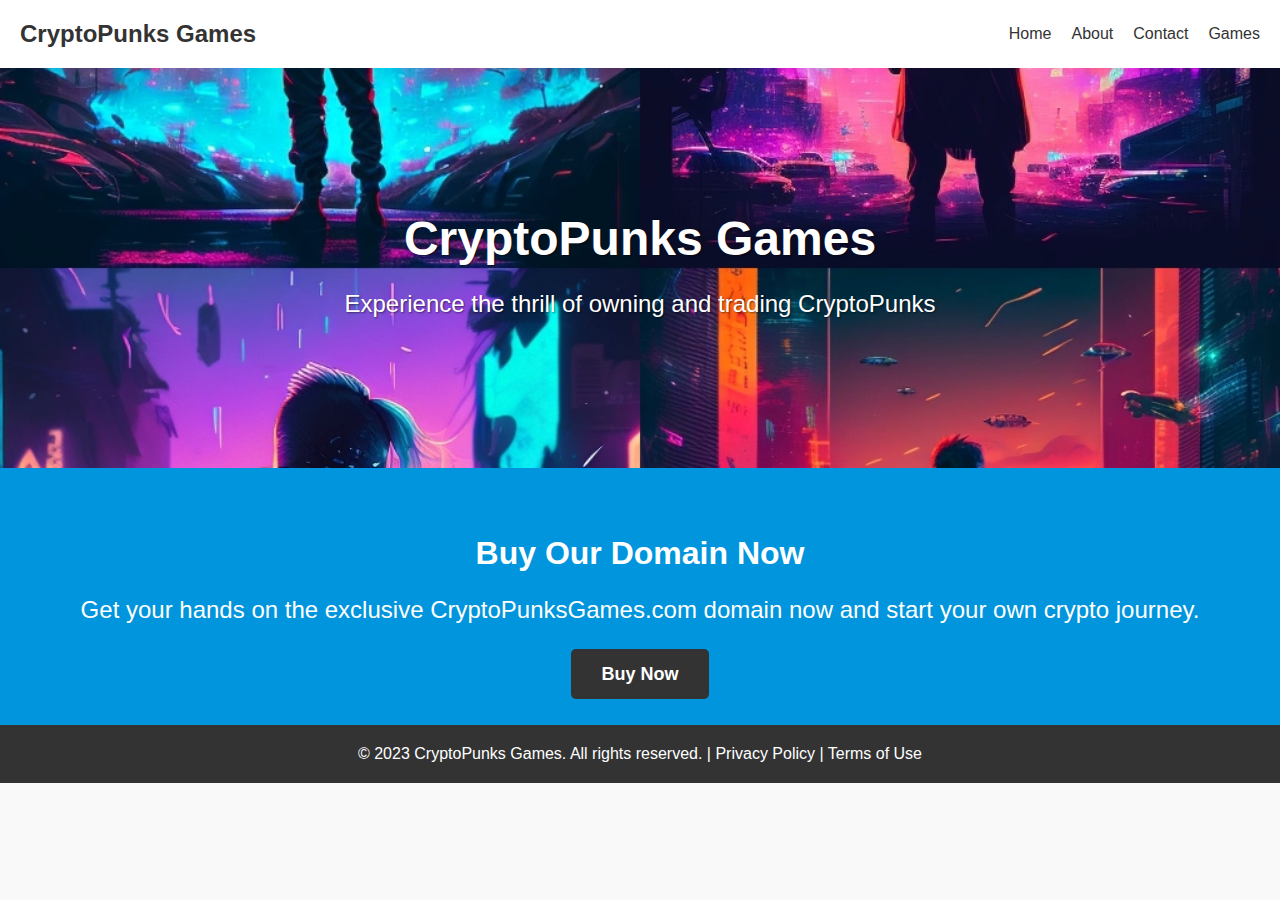
==== index.html @ bf15260c "Update index.html" ====
<!DOCTYPE html>
<html>
<head>
	<title>CryptoPunks Games - Buy Our Domain Now</title>
	<style>
		body {
			margin: 0;
			padding: 0;
			font-family: Arial, sans-serif;
			background-color: #F9F9F9;
		}

		.header {
			display: flex;
			align-items: center;
			justify-content: space-between;
			padding: 20px;
			background-color: #FFF;
			box-shadow: 0px 0px 10px rgba(0, 0, 0, 0.2);
		}

		.logo {
			font-size: 24px;
			font-weight: bold;
			color: #333;
		}

		.navigation {
			display: flex;
			align-items: center;
		}

		.navigation a {
			margin-left: 20px;
			font-size: 16px;
			color: #333;
			text-decoration: none;
			transition: all 0.3s ease-in-out;
		}

		.navigation a:hover {
			color: #0095DD;
		}

		.hero {
			display: flex;
			align-items: center;
			justify-content: center;
			height: 400px;
			background-image: url('punks.jpg');
			background-size: cover;
			background-position: center;
			text-align: center;
			color: #FFF;
			text-shadow: 1px 1px 2px rgba(0, 0, 0, 0.5);
		}

		.hero h1 {
			font-size: 48px;
			font-weight: bold;
			margin-bottom: 20px;
		}

		.hero p {
			font-size: 24px;
			margin-bottom: 40px;
		}

		.cta {
			display: flex;
			align-items: center;
			justify-content: center;
			background-color: #0095DD;
			padding: 40px;
			color: #FFF;
			text-align: center;
		}

		.cta h2 {
			font-size: 32px;
			font-weight: bold;
			margin-bottom: 20px;
		}

		.cta p {
			font-size: 24px;
			margin-bottom: 40px;
		}

		.cta button {
			padding: 15px 30px;
			font-size: 18px;
			font-weight: bold;
			color: #FFF;
			background-color: #333;
			border: none;
			border-radius: 5px;
			cursor: pointer;
			transition: all 0.3s ease-in-out;
		}

		.cta button:hover {
			background-color: #FFF;
			color: #0095DD;
		}

		.footer {
			display: flex;
			align-items: center;
			justify-content: center;
			padding: 20px;
			background-color: #333;
			color: #FFF;
			font-size: 16px;
			text-align: center;
		}

		.footer a {
			color: #FFF;
			text-decoration: none;
			transition: all 0.3s ease-in-out;
		}

		.footer a:hover {
			color: #0095DD;
		}
		.cta-button {
    padding: 15px 30px;
    font-size: 18px;
    font-weight: bold;
    color: #FFF;
    background-color: #333;
    border: none;
    border-radius: 5px;
    cursor: pointer;
    transition: all 0.3s ease-in-out;
    text-decoration: none;
}

	</style>
</head>
<body>
	<div class="header">
	<div class="logo">CryptoPunks Games</div>
	<nav class="navigation">
		<a href="#">Home</a>
		<a href="#">About</a>
		<a href="#">Contact</a>
		<a href=Punksgames.js>Games</a>
	</nav>
</div>

<section class="hero">
	<div>
		<h1>CryptoPunks Games</h1>
		<p>Experience the thrill of owning and trading CryptoPunks</p>
	</div>
</section>
	

<section class="cta">
	<div>
		<h2>Buy Our Domain Now</h2>
		<p>Get your hands on the exclusive CryptoPunksGames.com domain now and start your own crypto journey.</p>
		<a href="mailto:waysofwang@gmail.com" class="cta-button">Buy Now</a>
	</div>
</section>

<footer class="footer">
	<div>&copy; 2023 CryptoPunks Games. All rights reserved. | <a href="#">Privacy Policy</a> | <a href="#">Terms of Use</a></div>
</footer>
</body>
</html>
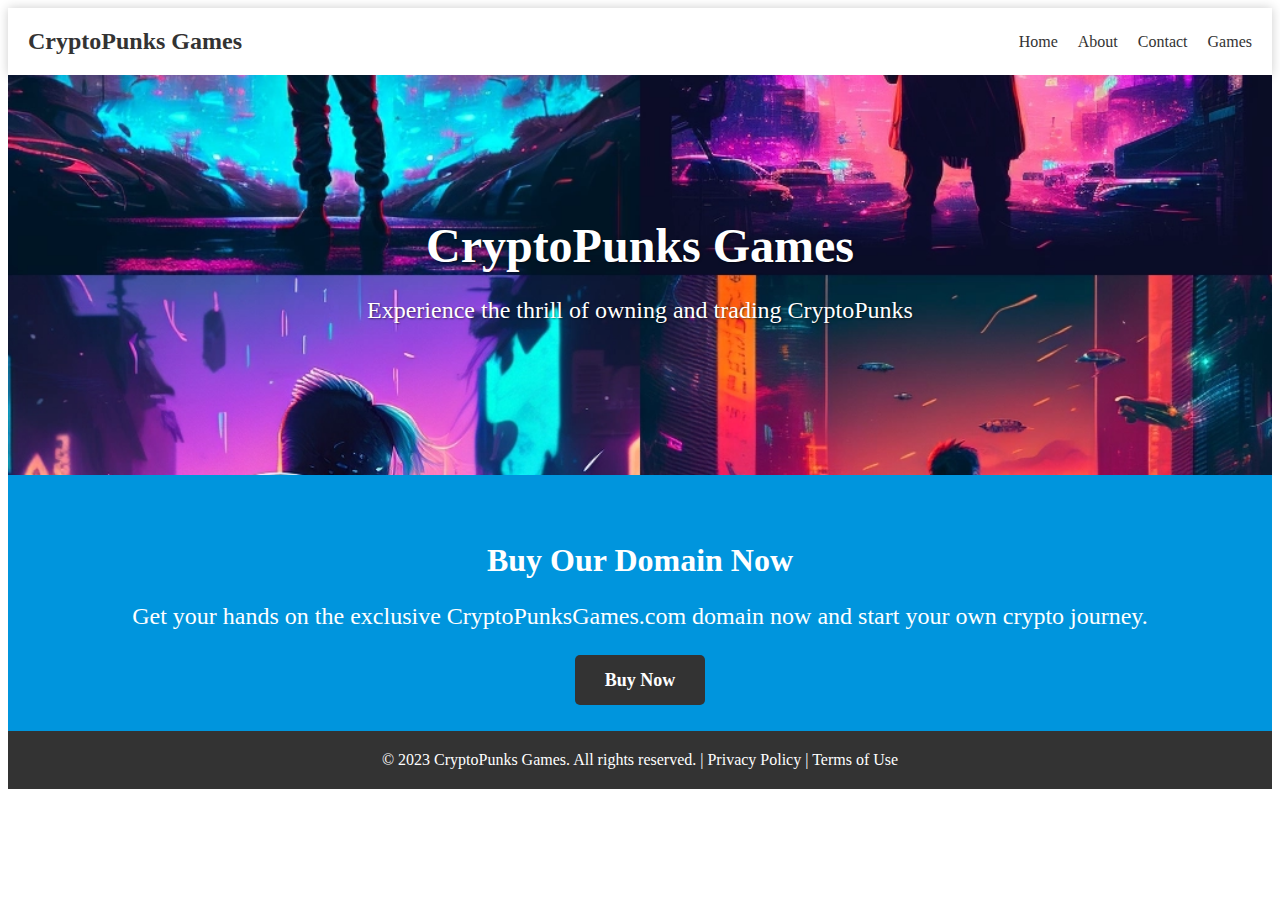
==== commit a23aaf50: "Update index.html" ====
--- a/index.html
+++ b/index.html
@@ -3,6 +3,7 @@
 <head>
 	<title>CryptoPunks Games - Buy Our Domain Now</title>
 	<style>
+	<script src="https://cdn.jsdelivr.net/npm/phaser@3.55.2/dist/phaser.min.js"></script>
 		body {
 			margin: 0;
 			padding: 0;
@@ -146,7 +147,7 @@
 		<a href="#">Home</a>
 		<a href="#">About</a>
 		<a href="#">Contact</a>
-		<a href=Punksgames.js>Games</a>
+		<a href=Punks.html>Games</a>
 	</nav>
 </div>
 
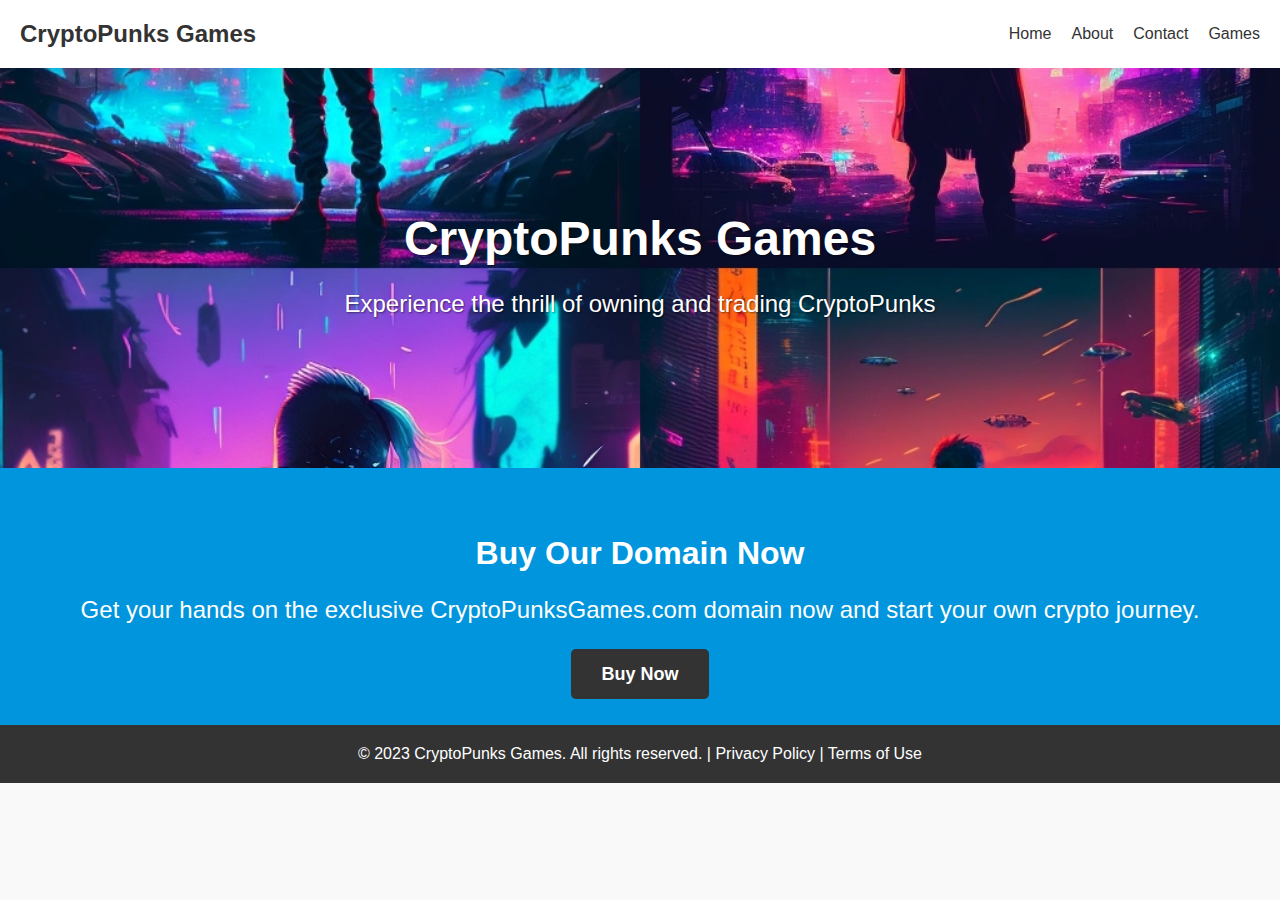
==== commit 3e0fc607: "Update index.html" ====
--- a/index.html
+++ b/index.html
@@ -3,7 +3,7 @@
 <head>
 	<title>CryptoPunks Games - Buy Our Domain Now</title>
 	<style>
-	<script src="https://cdn.jsdelivr.net/npm/phaser@3.55.2/dist/phaser.min.js"></script>
+	 
 		body {
 			margin: 0;
 			padding: 0;
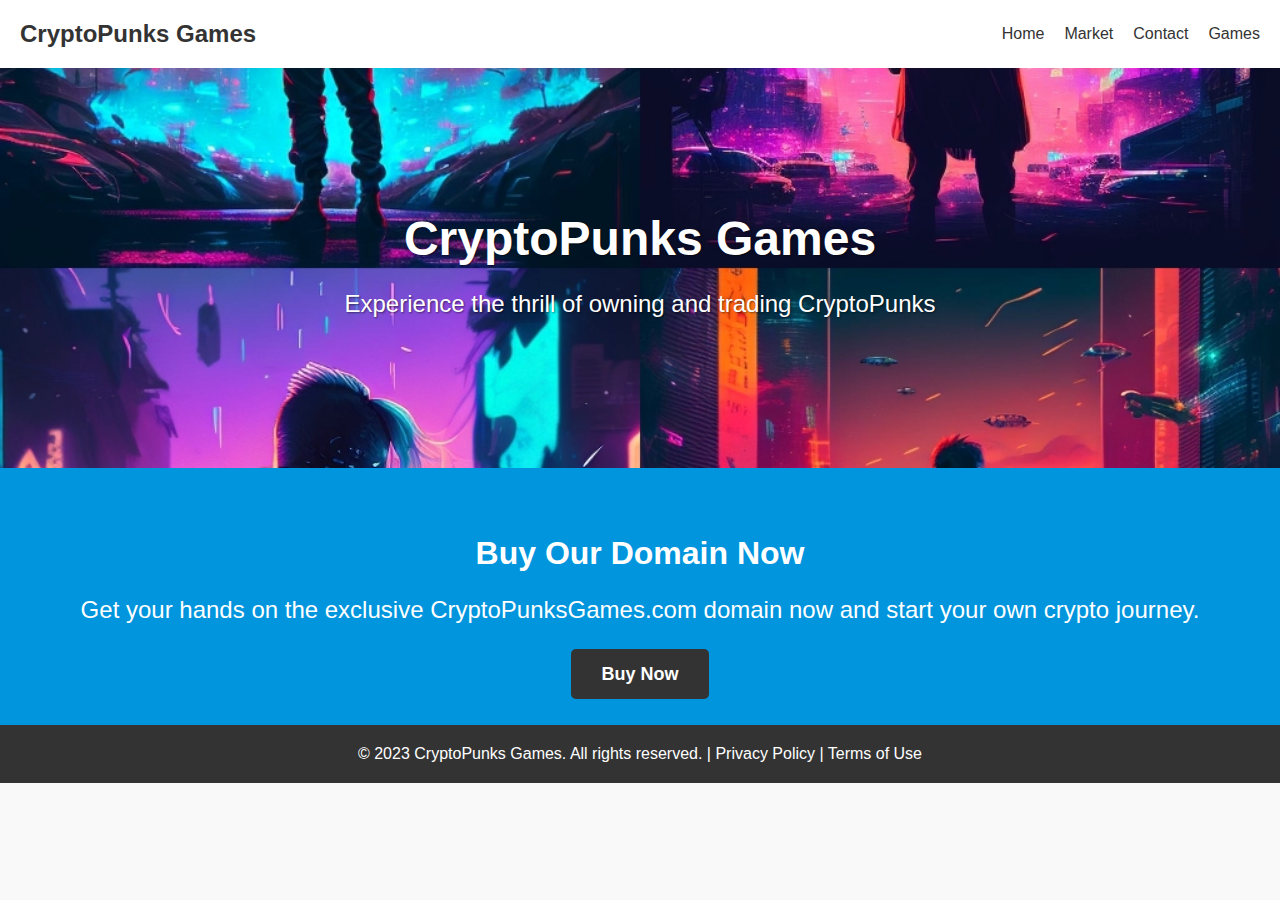
==== commit 087ceaa4: "Update index.html" ====
--- a/index.html
+++ b/index.html
@@ -145,9 +145,9 @@
 	<div class="logo">CryptoPunks Games</div>
 	<nav class="navigation">
 		<a href="#">Home</a>
-		<a href="#">About</a>
+		<a href= dashboard.html>Market</a>
 		<a href="#">Contact</a>
-		<a href=Punks.html>Games</a>
+		<a href= Punks.html>Games</a>
 	</nav>
 </div>
 
